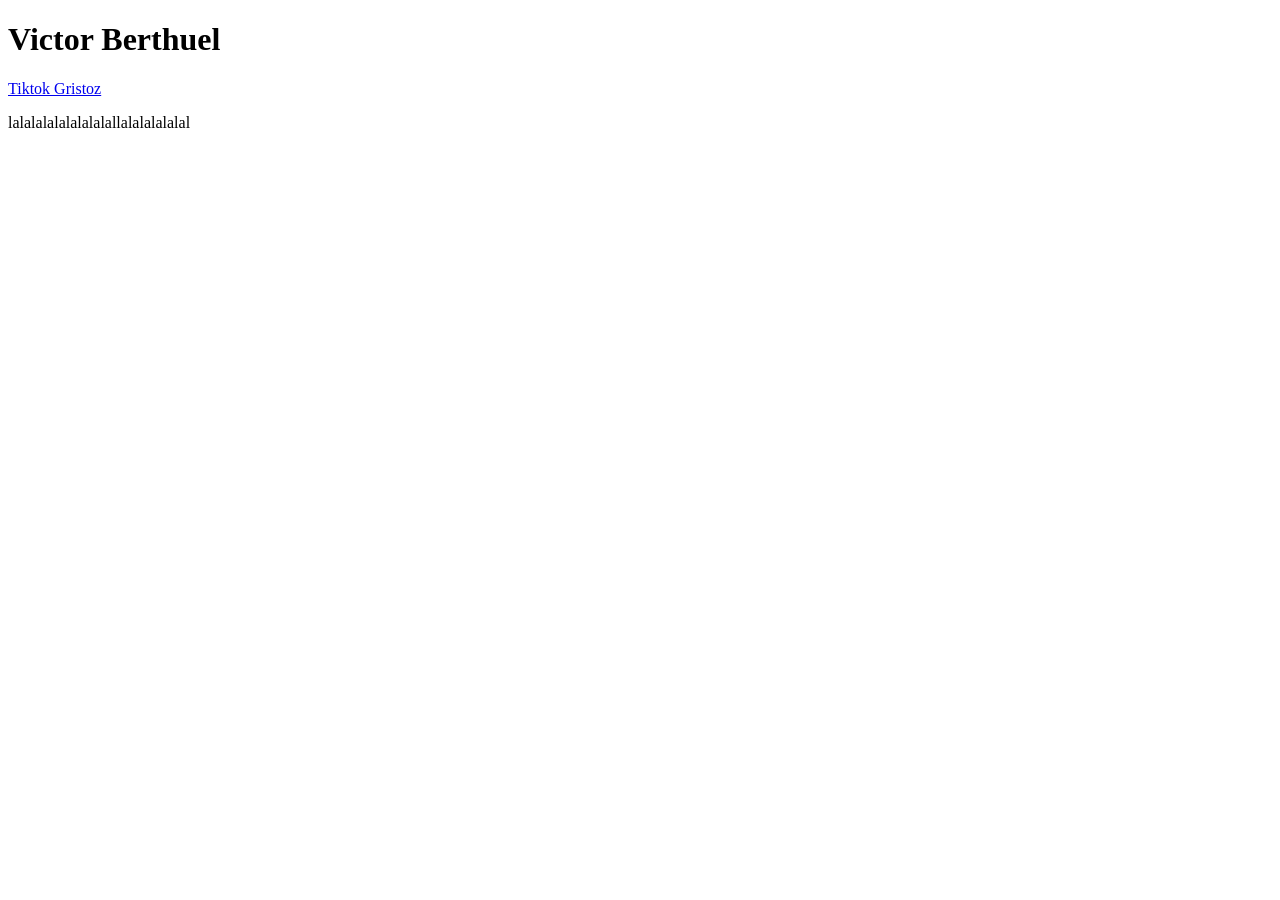
==== main.html @ 467af92d "aaa" ====
<!DOCTYPE html>
<html>
    <head>
        <link rel="stylesheet" href="styles.css">
        <h1>Victor Berthuel</h1>
    </head>
    <body>
        <a href="https://www.tiktok.com/@nathansnib" target="_blank">Tiktok Gristoz</a>
        <p>lalalalalalalalalallalalalalalal</p>
    </body>
</html>
---- styles.css ----
head{
    text-align: center;
    color: #ad4949
}
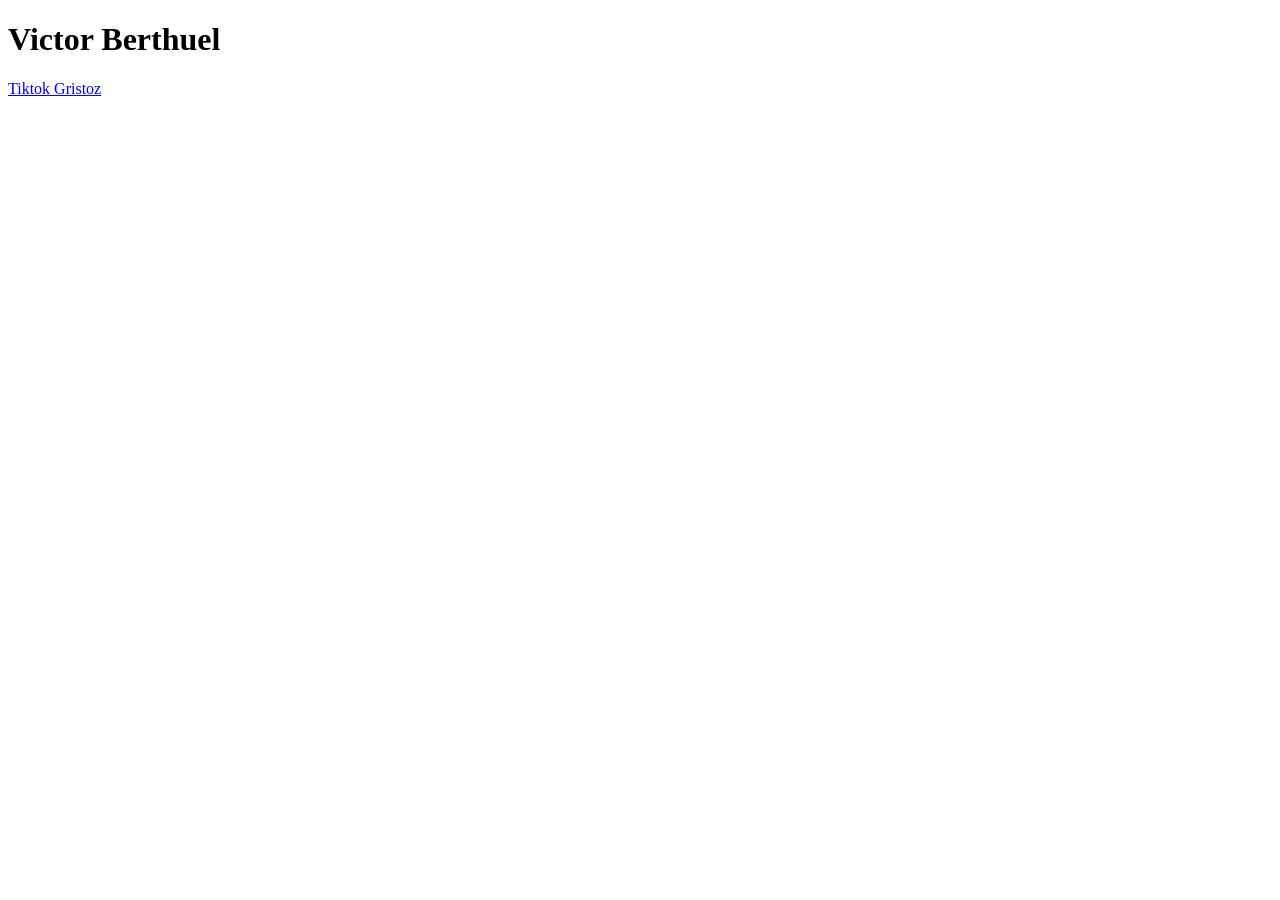
==== commit 8e138a0e: "Clean up main.html by removing extra content Removed unnecessary paragraph and adjusted formatting." ====
--- a/main.html
+++ b/main.html
@@ -6,6 +6,5 @@
     </head>
     <body>
         <a href="https://www.tiktok.com/@nathansnib" target="_blank">Tiktok Gristoz</a>
-        <p>lalalalalalalalalallalalalalalal</p>
     </body>
-</html>+</html>
